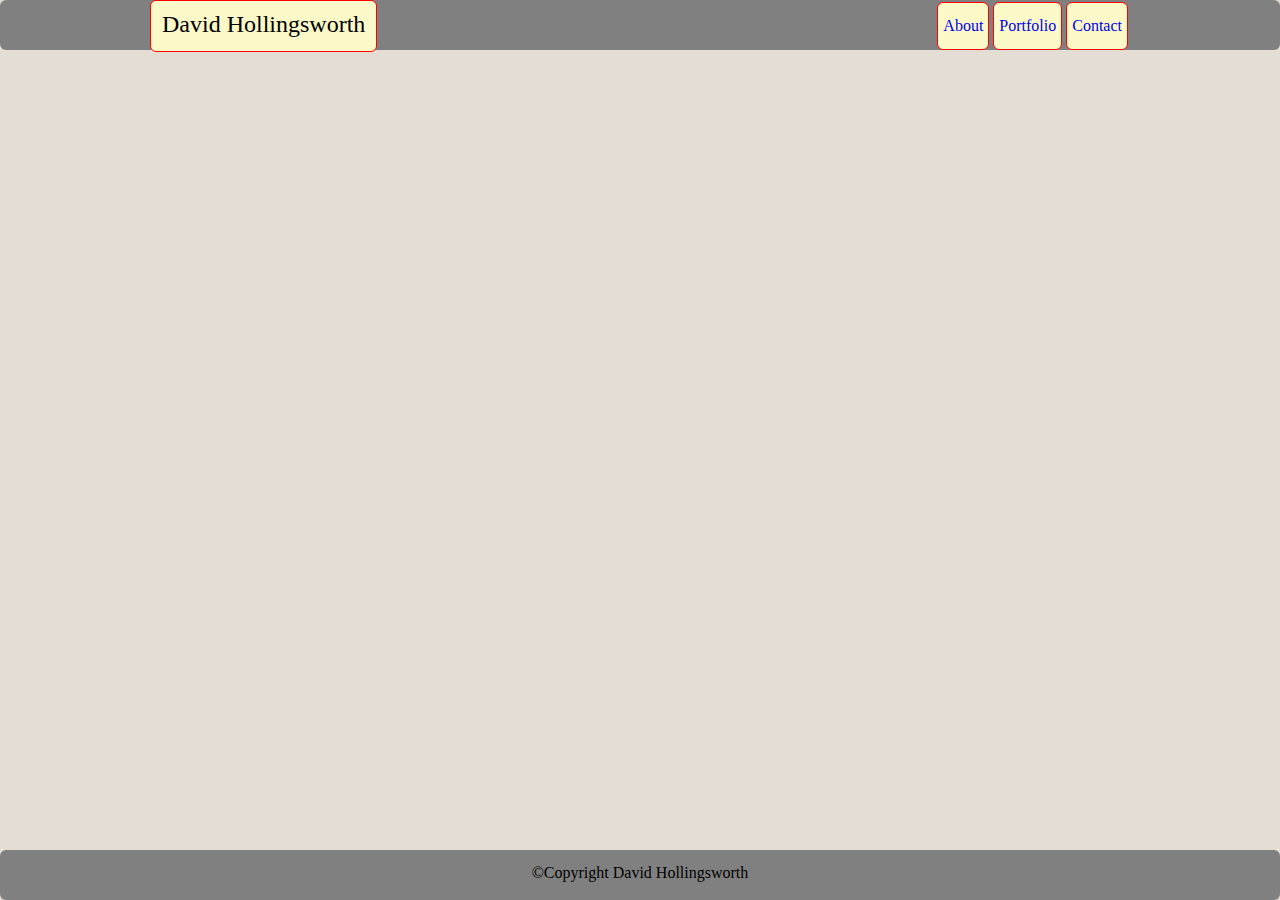
==== contact.html @ 926900fe "4.11 edits" ====
<!DOCTYPE html>
<html lang="en-us">

<head>
  <meta charset="UTF-8">
  <title>David Hollingsworth</title>
  <link rel = "stylesheet"type = "text/css" href = "assets/css/reset.css"/>
  <link rel = "stylesheet"type = "text/css" href = "assets/css/style.css"/>
</head>

<body>
	<header>
		<div id="logo">
			<h1>David Hollingsworth</h1>
		</div>	
		<div id= "navbar">
			<nav>
				<a class= "navlink" href="index.html">About</a>
  				<a class= "navlink" href="portfolio.html">Portfolio</a>
  				<a class= "navlink" href="contact.html">Contact</a>
			</nav>
		</div>
	</header>
	
	<section>
		
	</section>
	
	<aside>
		
	</aside>
	
	<footer>
		<p>&copy;Copyright David Hollingsworth<p>
	</footer>>
</body>
---- assets/css/style.css ----
* {
	text-align: center;
	border-radius: 6px;
}

body {
	background: #e4ddd3;
}

header {
	background: grey;
	position: fixed;
	top: 0px;
	height: 50px;
	width: 100%;
	margin-bottom: 15px;
}

#logo {
	float: left;
	margin-left: 150px;
	background: #fbf9c8;
	height: 100%;
	border: 1px red solid;
}

h1 {
	font-size: 24px;
	padding: 11px;
}

#navbar {
	float: right;
	margin-right: 150px;
	height: 100%;
}

.navlink {
	padding: 15px 5px 15px 5px;
	text-decoration: none;
	border: 1px red solid;
	float: left;
	height: 100%;
	background: #fbf9c8;
	margin: 2px;
}

.navlink :hover {
	
}

section {
	float: left;
	width: 40%;
	background: #e3eaf4;
	margin-top: 65px;
	margin-left: 150px;
}

h2 {
	padding-top: 15px;
	font-size: 24px;
}

#profile_image {
	height: 250px;
	width: 250px;
	float: left;
	padding: 15px 0px 15px 0px;
	border-radius: 12px;
	margin-left: 15px;
}

p {
	padding: 15px;
}

aside {
	float: right;
	background: #e3eaf4;
	width: 15%;
	margin-right: 150px;
	margin-top: 65px;
}

.smedia {
	height: 30px;
	width: 30px;
}

footer {
	position: fixed;
	bottom: 0px;
	background: grey;
	height: 50px;
	width: 100%;
}
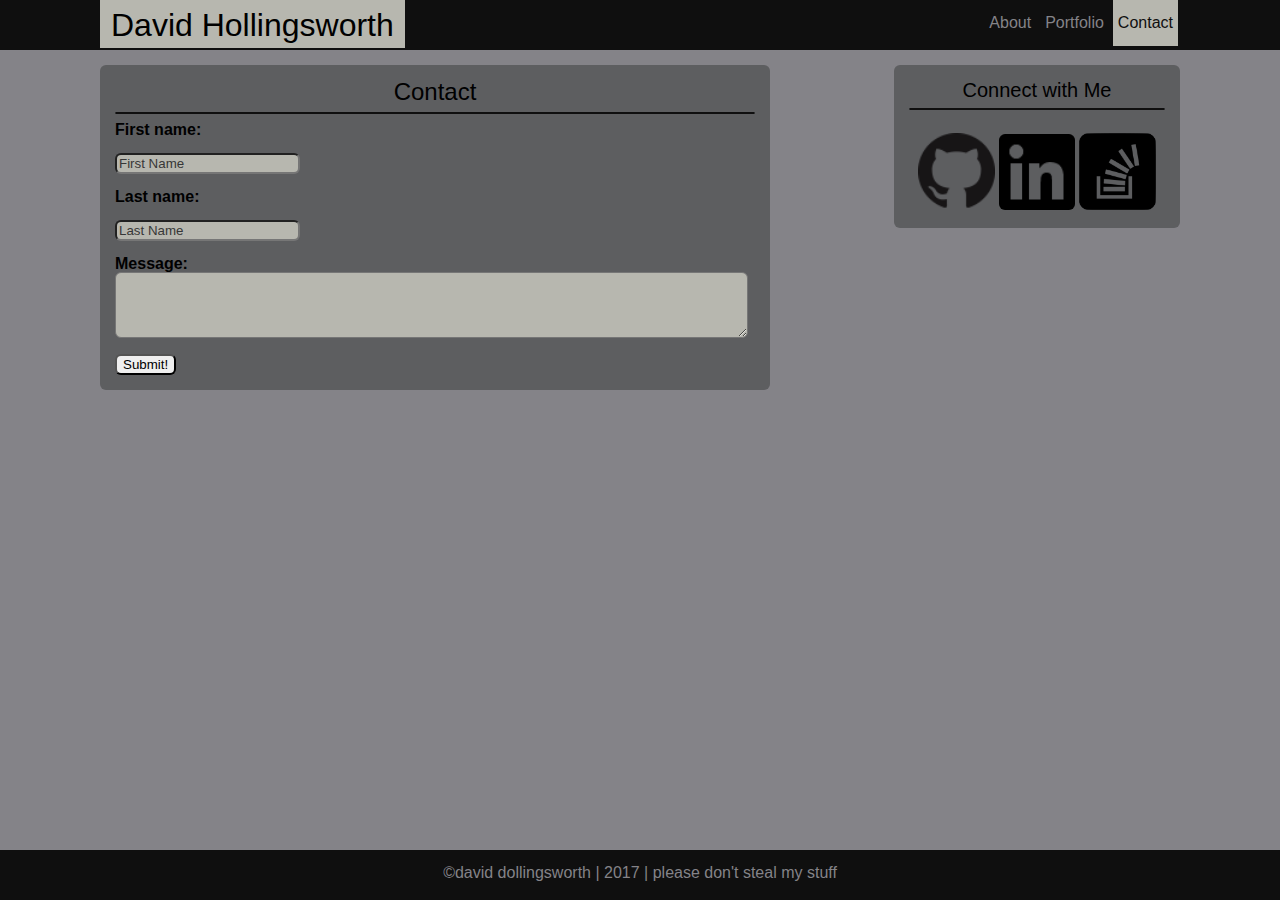
==== commit 2f51354c: "Add files via upload" ====
--- a/contact.html
+++ b/contact.html
@@ -11,26 +11,44 @@
 <body>
 	<header>
 		<div id="logo">
-			<h1>David Hollingsworth</h1>
+			<a href="index.html"><h1>David Hollingsworth</h1></a>
+			<link href="https://fonts.googleapis.com/css?family=Amatic+SC" rel="stylesheet">
 		</div>	
 		<div id= "navbar">
 			<nav>
 				<a class= "navlink" href="index.html">About</a>
   				<a class= "navlink" href="portfolio.html">Portfolio</a>
-  				<a class= "navlink" href="contact.html">Contact</a>
+  				<a class= "navlink" id="current" href="contact.html">Contact</a>
 			</nav>
 		</div>
 	</header>
 	
-	<section>
-		
+	<section class= "pos-top">
+		<h2>Contact</h2>
+		<hr>
+		<form>
+  			<p class="prompt">First name:</p>
+  			<input type="text" value="First Name">
+ 			<br>
+  			<p class="prompt">Last name:</p>
+  			<input type="text" value="Last Name">
+  			<br>
+  			<p class="prompt">Message:</p>
+  			<textarea id="message" rows="10" cols="30"> </textarea> 
+  			<br><br>
+  			<button type="button">Submit!</button>
+		</form> 
 	</section>
 	
-	<aside>
-		
+	<aside class= "pos-top">
+		<h3>Connect with Me</h3>
+		<hr>
+		<a href="https://github.com/Dshollings"><img class="smedia" src="assets/images/git.png" alt="Github"></img>
+		<a href="https://www.linkedin.com/in/dshsd"><img class="smedia" src="assets/images/ln.png" alt="LinkedIn"></img>
+		<a href="http://stackexchange.com/users/10438395/dshollings"><img class="smedia" src="assets/images/so.png" alt="Stack"></img></a>
 	</aside>
 	
 	<footer>
-		<p>&copy;Copyright David Hollingsworth<p>
-	</footer>>
+		<p>&copy;david dollingsworth | 2017 | please don't steal my stuff<p>
+	</footer>
 </body>--- a/assets/css/style.css
+++ b/assets/css/style.css
@@ -1,97 +1,214 @@
 * {
 	text-align: center;
 	border-radius: 6px;
+	font-family: 'Open Sans', sans-serif;
+}
+
+a {
+	text-decoration: none;
+	color: black;
 }
 
 body {
-	background: #e4ddd3;
+	background-color:#848388;
 }
 
 header {
-	background: grey;
+	background-color: #0f0f0f;
 	position: fixed;
 	top: 0px;
 	height: 50px;
 	width: 100%;
 	margin-bottom: 15px;
+	border-radius: 0px;
 }
 
 #logo {
 	float: left;
-	margin-left: 150px;
-	background: #fbf9c8;
+	margin-left: 100px;
+	background-color: #b7b7af;
 	height: 100%;
-	border: 1px red solid;
+	border-radius: 0px;
+	margin-top:-2px;
+	text-decoration: none;
+	color: #0f0f0f;
+}
+
+#logo:hover {
+	background-color: #5d5e60;
+	border: 1px solid #b7b7af;
 }
 
 h1 {
-	font-size: 24px;
+	font-size: 32px;
 	padding: 11px;
+	font-family: 'Oswald', sans-serif;
 }
 
 #navbar {
 	float: right;
-	margin-right: 150px;
+	margin-right: 100px;
 	height: 100%;
 }
 
 .navlink {
 	padding: 15px 5px 15px 5px;
 	text-decoration: none;
-	border: 1px red solid;
-	float: left;
-	height: 100%;
-	background: #fbf9c8;
+	/*border: 1px red solid;*/
+	float: left;
+	/*height: 100%;*/
+	/*background: #fbf9c8;*/
 	margin: 2px;
-}
-
-.navlink :hover {
-	
+	border-radius: 0px;
+	margin-top:0px;
+	text-decoration: none;
+	font-family: 'Open Sans', sans-serif;
+	color: #848388;
+}
+
+#current {
+	background-color: #b7b7af;
+	color: #0f0f0f;
+}
+
+.navlink:hover {
+	box-shadow: 2px 2px 3px #373737;
 }
 
 section {
 	float: left;
-	width: 40%;
-	background: #e3eaf4;
+	width: 50%;
+	background-color: #5d5e60;
+	margin-left: 100px;
+	padding: 15px;
+}
+
+.pos-top {
 	margin-top: 65px;
-	margin-left: 150px;
+}
+
+hr {
+  	border: 1px solid #0f0f0f;
 }
 
 h2 {
-	padding-top: 15px;
 	font-size: 24px;
+	font-family: 'Oswald', sans-serif;
+}
+
+h3 {
+	font-size: 20px;
+	font-family: 'Oswald', sans-serif;
 }
 
 #profile_image {
-	height: 250px;
-	width: 250px;
+	width: 35%;
 	float: left;
 	padding: 15px 0px 15px 0px;
 	border-radius: 12px;
-	margin-left: 15px;
+	margin-right: 15px;
 }
 
 p {
+	text-align: left;
 	padding: 15px;
+	font-family: 'Open Sans', sans-serif;
+}
+
+.prompt {
+	font-family: 'Open Sans', sans-serif;
+	font-weight: bold;
+	padding: 0px;
+}
+
+form{
+	text-align: left;
+}
+
+input {
+	text-align: left;
+	vertical-align: top;
+	align-content: left;
+	color: #373737;
+	background-color: #b7b7af;
+	margin: 15px 15px 15px 0px;
+}
+
+#message {
+	height: 60px;
+	width: 98%;
+	background-color: #b7b7af;
+	vertical-align: top;
+	align-content: left;
+}
+
+
+li {
+	width: 50%;
+	padding: 7.5px 0px 7.5px;
+}
+
+.left {
+	float: left;
+}
+
+.right {
+	float: right;
+}
+
+li img {
+	width: 100%;
+	float: left;
+}
+
+.port-label {
+	margin bottom: 0px;
+	height: 30px;
+	width: 25%;
+	background-color: #373737;
+	position: absolute;
+}
+
+.port-label h3 {
+	text-align: center;
+	color: #b7b7af;
+	padding-top: 5px;
+}
+
+li img:hover {
+	box-shadow: 2px 2px 2px #0f0f0f;
+	border-radius: 50%;
 }
 
 aside {
 	float: right;
-	background: #e3eaf4;
-	width: 15%;
-	margin-right: 150px;
-	margin-top: 65px;
+	background-color: #5d5e60;
+	width: 20%;
+	margin-right: 100px;
+	margin-bottom: 20px;
+	padding: 15px;
 }
 
 .smedia {
-	height: 30px;
-	width: 30px;
+	width: 30%;
+	margin-top: 15px;
+}
+
+.smedia:hover {
+	box-shadow: 2px 2px 3px #373737;
 }
 
 footer {
 	position: fixed;
 	bottom: 0px;
-	background: grey;
+	background-color: #0f0f0f;
 	height: 50px;
 	width: 100%;
+	border-radius: 0px;
+}
+
+footer p {
+	text-align: center;
+	color: #848388;
+	font-family: 'Oswald', sans-serif;
 }